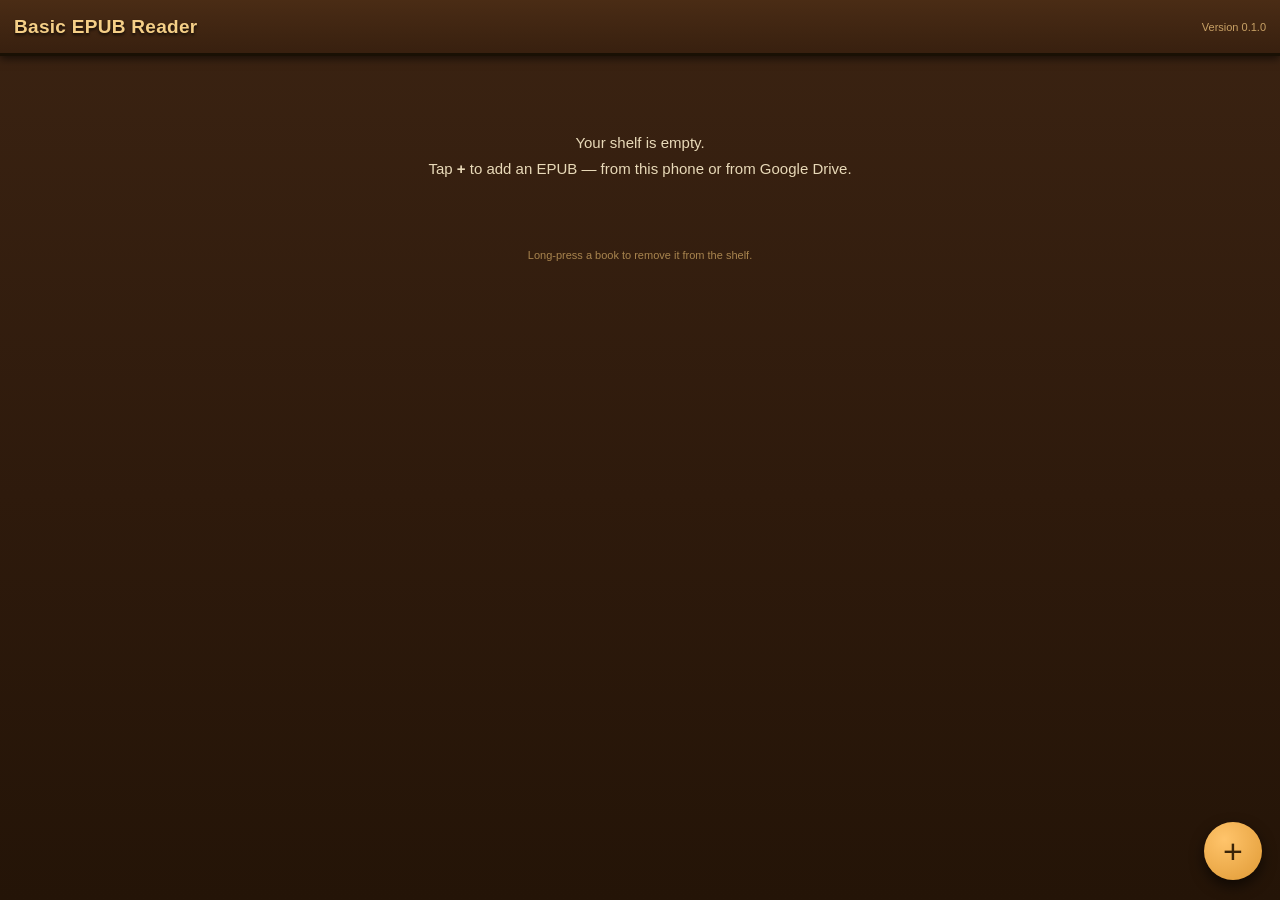
==== app/www/index.html @ c55f4dcb "Reader v0.1.0 sample app sources (shelf + epub.js + footnote pop-ups, Suite-pipeline shell)" ====
<!DOCTYPE html>
<html lang="en">
<head>
<meta charset="utf-8">
<meta name="viewport" content="width=device-width, initial-scale=1, maximum-scale=1, user-scalable=no">
<title>Basic EPUB Reader</title>
<link rel="stylesheet" href="style.css">
<script src="lib/jszip.min.js"></script>
<script src="lib/epub.min.js"></script>
<!-- sample-book.js is GENERATED by build.sh (the starter book, base64).
     Absent in a raw source checkout — the app simply starts empty. -->
<script src="sample-book.js"></script>
</head>
<body>

<!-- ============================ BOOKSHELF ============================ -->
<div id="shelfView">
  <div class="topbar">
    <div class="tb-title">Basic EPUB Reader</div>
    <div class="tb-ver">Version 0.1.0</div>
  </div>
  <div id="shelfScroll">
    <div id="shelf"></div>
    <div id="shelfEmpty" class="hidden">
      <p>Your shelf is empty.</p>
      <p>Tap <b>+</b> to add an EPUB — from this phone or from Google Drive.</p>
    </div>
    <div class="shelf-foot">Long-press a book to remove it from the shelf.</div>
  </div>
  <button id="addBtn" title="Add a book">+</button>
  <input type="file" id="fileInput" accept=".epub,application/epub+zip" multiple hidden>
</div>

<!-- ============================ READER ============================ -->
<div id="readerView" class="hidden">
  <div class="topbar reader-bar">
    <button id="backBtn" class="barbtn">&#8592; Shelf</button>
    <div id="readerTitle" class="tb-title small"></div>
    <button id="fontDown" class="barbtn">A&#8722;</button>
    <button id="fontUp" class="barbtn">A+</button>
  </div>
  <div id="viewerWrap">
    <div id="viewer"></div>
    <div id="tapLeft" class="tapzone"></div>
    <div id="tapRight" class="tapzone"></div>
  </div>
  <div class="bottombar">
    <button id="prevBtn" class="barbtn">&#9664; Prev</button>
    <div id="locLabel">…</div>
    <button id="nextBtn" class="barbtn">Next &#9654;</button>
  </div>
</div>

<!-- ====================== FOOTNOTE POP-UP ====================== -->
<div id="footnoteCard" class="hidden">
  <div id="footnoteText"></div>
  <div id="footnoteHint">Tap anywhere to close</div>
</div>

<div id="toast" class="hidden"></div>

<script src="app.js"></script>
</body>
</html>
---- app/www/style.css ----
/* Basic EPUB Reader — shelf + reader styling.
   The shelf is Joshua's spec (2026-10-28): front-facing books on a
   wood-grain shelf, rows sized by the screen, modest covers that are
   always identifiable. Colours throughout — never grayscale. */
* { margin:0; padding:0; box-sizing:border-box; }
html, body { height:100%; }
body {
  font-family: Verdana, Geneva, sans-serif;
  background: linear-gradient(180deg,#3b2312 0%,#2e1a0c 55%,#241407 100%);
  color:#efe3cb; overflow:hidden;
  -webkit-user-select:none; user-select:none;
  -webkit-tap-highlight-color: transparent;
}
.hidden { display:none !important; }

/* ---------- top bars ---------- */
.topbar {
  height:56px; display:flex; align-items:center; gap:10px; padding:0 14px;
  background: linear-gradient(180deg,#4a2c15,#38200f);
  border-bottom:3px solid #191004; box-shadow:0 3px 8px rgba(0,0,0,.55);
}
.tb-title { color:#f5cf87; font-size:19px; font-weight:bold; letter-spacing:.3px;
  text-shadow:0 2px 3px rgba(0,0,0,.7); flex:1; white-space:nowrap; overflow:hidden; text-overflow:ellipsis; }
.tb-title.small { font-size:15px; }
.tb-ver { color:#c8a165; font-size:11px; }
.barbtn {
  background:#5d3a1e; color:#f5e7c8; border:1px solid #8a5a33; border-radius:8px;
  font-size:15px; padding:8px 12px; font-family:inherit;
}
.barbtn:active { background:#77502a; }

/* ---------- shelf ---------- */
#shelfView { position:fixed; inset:0; display:flex; flex-direction:column; }
#shelfScroll { flex:1; overflow-y:auto; padding:14px 6px 90px; }
.shelf-row { display:flex; justify-content:space-evenly; align-items:flex-end; padding:0 4px; }
.shelf-plank {
  height:22px; margin:2px 0 30px;
  background:
    repeating-linear-gradient(92deg, rgba(0,0,0,.14) 0 7px, rgba(255,255,255,.05) 7px 13px, rgba(0,0,0,.07) 13px 21px),
    linear-gradient(180deg,#a06a35 0%,#8a5527 45%,#6f421e 100%);
  border-top:4px solid #bd8146; border-bottom:8px solid #4a2b12;
  box-shadow:0 12px 16px rgba(0,0,0,.6);
}
.book { width:106px; text-align:center; }
.book .coverimg, .book .fakecover {
  width:104px; height:152px; margin:0 auto; display:block; object-fit:cover;
  border-radius:3px 6px 6px 3px;
  box-shadow: inset 4px 0 6px rgba(255,255,255,.18), 6px 8px 10px rgba(0,0,0,.55);
}
.book .fakecover { padding:14px 9px 10px 13px; color:#fff; overflow:hidden; }
.book .fakecover .ft { font-family:Georgia,serif; font-size:13px; font-weight:bold; line-height:1.3;
  text-shadow:0 1px 3px rgba(0,0,0,.6); }
.book .fakecover .fr { height:2px; background:rgba(255,255,255,.55); margin:8px 4px; }
.book .fakecover .fs { font-size:9px; opacity:.92; line-height:1.35; }
.book .prog { height:5px; border-radius:3px; background:rgba(255,255,255,.18); margin:7px 6px 0; overflow:hidden; }
.book .prog i { display:block; height:100%; background:#f0b35e; }
.book .pct { color:#f0b35e; font-size:10px; margin-top:3px; min-height:13px; }
.book .caption { color:#efe3cb; font-size:11px; line-height:1.3; margin-top:3px;
  display:-webkit-box; -webkit-line-clamp:2; -webkit-box-orient:vertical; overflow:hidden; }
#shelfEmpty { text-align:center; padding:60px 30px; font-size:15px; line-height:1.7; color:#e8d9b8; }
.shelf-foot { text-align:center; color:#a9854f; font-size:11px; padding:8px 0 2px; }
#addBtn {
  position:fixed; right:18px; bottom:20px; width:58px; height:58px; border-radius:50%;
  background: radial-gradient(circle at 35% 30%, #ffc46b, #e09a35);
  color:#3a2408; font-size:34px; border:none; line-height:1;
  box-shadow:0 6px 14px rgba(0,0,0,.6); z-index:20;
}

/* ---------- reader ---------- */
#readerView { position:fixed; inset:0; display:flex; flex-direction:column; background:#f7f1e3; }
#viewerWrap { flex:1; position:relative; }
#viewer { position:absolute; inset:0; }
#viewer iframe { border:none; }
.tapzone { position:absolute; top:0; bottom:0; width:22%; z-index:5; }
#tapLeft { left:0; } #tapRight { right:0; }
.bottombar {
  height:52px; display:flex; align-items:center; gap:10px; padding:0 12px;
  background: linear-gradient(180deg,#4a2c15,#38200f); border-top:3px solid #191004;
}
#locLabel { flex:1; text-align:center; color:#f0d9a8; font-size:13px;
  white-space:nowrap; overflow:hidden; text-overflow:ellipsis; }

/* ---------- footnote pop-up ---------- */
#footnoteCard {
  position:fixed; left:14px; right:14px; bottom:16px; z-index:50;
  background:#fffaf0; color:#2a2118; border:2px solid #b98a45; border-radius:12px;
  padding:16px 16px 10px; box-shadow:0 10px 30px rgba(0,0,0,.65);
  font-family:Georgia,serif; font-size:16px; line-height:1.5;
  max-height:45%; overflow-y:auto;
}
#footnoteHint { margin-top:8px; font-family:Verdana,sans-serif; font-size:11px; color:#9a7c4c; text-align:right; }

/* ---------- toast ---------- */
#toast {
  position:fixed; left:50%; bottom:96px; transform:translateX(-50%); z-index:60;
  background:#1d1206; color:#f5e7c8; border:1px solid #b98a45; border-radius:10px;
  padding:10px 16px; font-size:14px; box-shadow:0 6px 18px rgba(0,0,0,.6);
  max-width:86%; text-align:center;
}
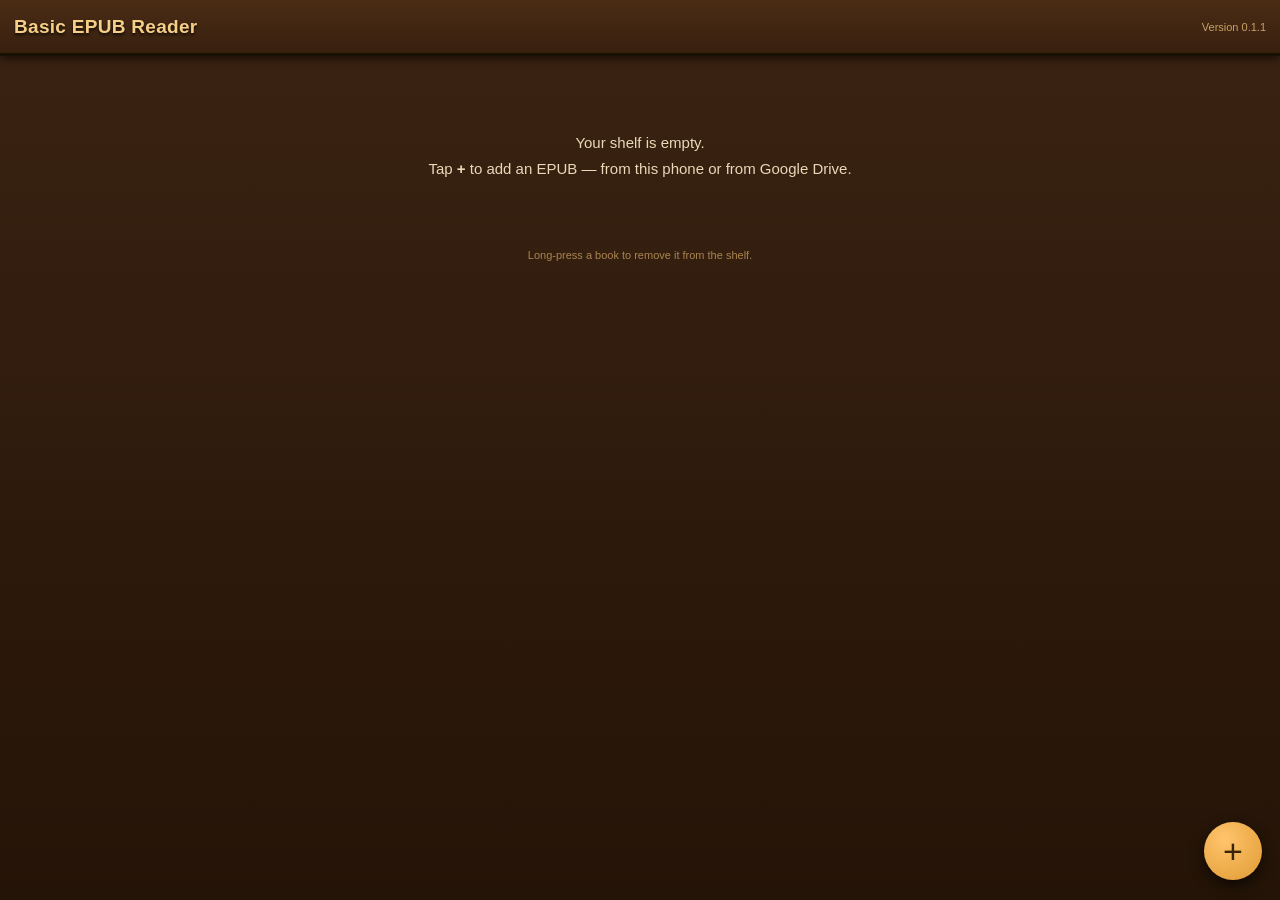
==== commit 95155eb3: "Reader v0.1.1 — Joshua's gesture spec (2026-10-28): footer and font buttons removed, tap = full scre" ====
--- a/app/www/index.html
+++ b/app/www/index.html
@@ -17,7 +17,7 @@
 <div id="shelfView">
   <div class="topbar">
     <div class="tb-title">Basic EPUB Reader</div>
-    <div class="tb-ver">Version 0.1.0</div>
+    <div class="tb-ver">Version 0.1.1</div>
   </div>
   <div id="shelfScroll">
     <div id="shelf"></div>
@@ -32,22 +32,33 @@
 </div>
 
 <!-- ============================ READER ============================ -->
+<!-- Joshua's gesture chrome (2026-10-28): NO footer, NO font-size
+     buttons (pinch replaces them), NO title header by default.
+     The slim chrome carries only what no gesture replaces: the
+     Back-to-shelf button, a progress bar + percentage, and a Stop
+     chip that appears only while read-aloud is speaking. The
+     title line exists only in the title-on variant (body.title-on:
+     slim title above the progress bar), pending Joshua's ruling.
+     In full screen even this chrome hides — the page is everything. -->
 <div id="readerView" class="hidden">
-  <div class="topbar reader-bar">
+  <div id="readerChrome">
     <button id="backBtn" class="barbtn">&#8592; Shelf</button>
-    <div id="readerTitle" class="tb-title small"></div>
-    <button id="fontDown" class="barbtn">A&#8722;</button>
-    <button id="fontUp" class="barbtn">A+</button>
+    <div id="chromeMain">
+      <div id="titleLine">
+        <div id="readerTitle"></div>
+        <div id="chapterLabel"></div>
+      </div>
+      <div id="progressRow">
+        <div id="progressBar"><i id="progressFill"></i></div>
+        <div id="progressPct">…</div>
+      </div>
+    </div>
+    <button id="ttsStopBtn" class="barbtn hidden">&#128266; Stop</button>
   </div>
   <div id="viewerWrap">
     <div id="viewer"></div>
     <div id="tapLeft" class="tapzone"></div>
     <div id="tapRight" class="tapzone"></div>
-  </div>
-  <div class="bottombar">
-    <button id="prevBtn" class="barbtn">&#9664; Prev</button>
-    <div id="locLabel">…</div>
-    <button id="nextBtn" class="barbtn">Next &#9654;</button>
   </div>
 </div>
 
--- a/app/www/style.css
+++ b/app/www/style.css
@@ -73,12 +73,30 @@
 #viewer iframe { border:none; }
 .tapzone { position:absolute; top:0; bottom:0; width:22%; z-index:5; }
 #tapLeft { left:0; } #tapRight { right:0; }
-.bottombar {
-  height:52px; display:flex; align-items:center; gap:10px; padding:0 12px;
-  background: linear-gradient(180deg,#4a2c15,#38200f); border-top:3px solid #191004;
+
+/* Reader chrome (v0.1.1, Joshua 2026-10-28): slim top strip only —
+   Back, progress bar + percentage, and the read-aloud Stop chip.
+   No footer anywhere. The title line shows ONLY in the title-on
+   variant (slim title above the progress bar); default is off.
+   Full screen hides even this strip: nothing but the page. */
+#readerChrome {
+  min-height:48px; display:flex; align-items:center; gap:10px; padding:6px 10px;
+  background: linear-gradient(180deg,#4a2c15,#38200f);
+  border-bottom:3px solid #191004; box-shadow:0 3px 8px rgba(0,0,0,.35);
 }
-#locLabel { flex:1; text-align:center; color:#f0d9a8; font-size:13px;
+#chromeMain { flex:1; min-width:0; display:flex; flex-direction:column; justify-content:center; }
+#titleLine { display:none; margin-bottom:4px; }
+body.title-on #titleLine { display:block; }
+#readerTitle { color:#f5cf87; font-size:13px; font-weight:bold; line-height:1.25;
   white-space:nowrap; overflow:hidden; text-overflow:ellipsis; }
+#chapterLabel { color:#c8a165; font-size:11px; line-height:1.25;
+  white-space:nowrap; overflow:hidden; text-overflow:ellipsis; }
+#progressRow { display:flex; align-items:center; gap:8px; }
+#progressBar { flex:1; height:6px; border-radius:3px; background:rgba(255,255,255,.18); overflow:hidden; }
+#progressFill { display:block; height:100%; width:0%; background:#f0b35e; transition:width .3s ease; }
+#progressPct { color:#f0d9a8; font-size:12px; min-width:38px; text-align:right; }
+#ttsStopBtn { white-space:nowrap; }
+body.fullscreen #readerChrome { display:none; }
 
 /* ---------- footnote pop-up ---------- */
 #footnoteCard {
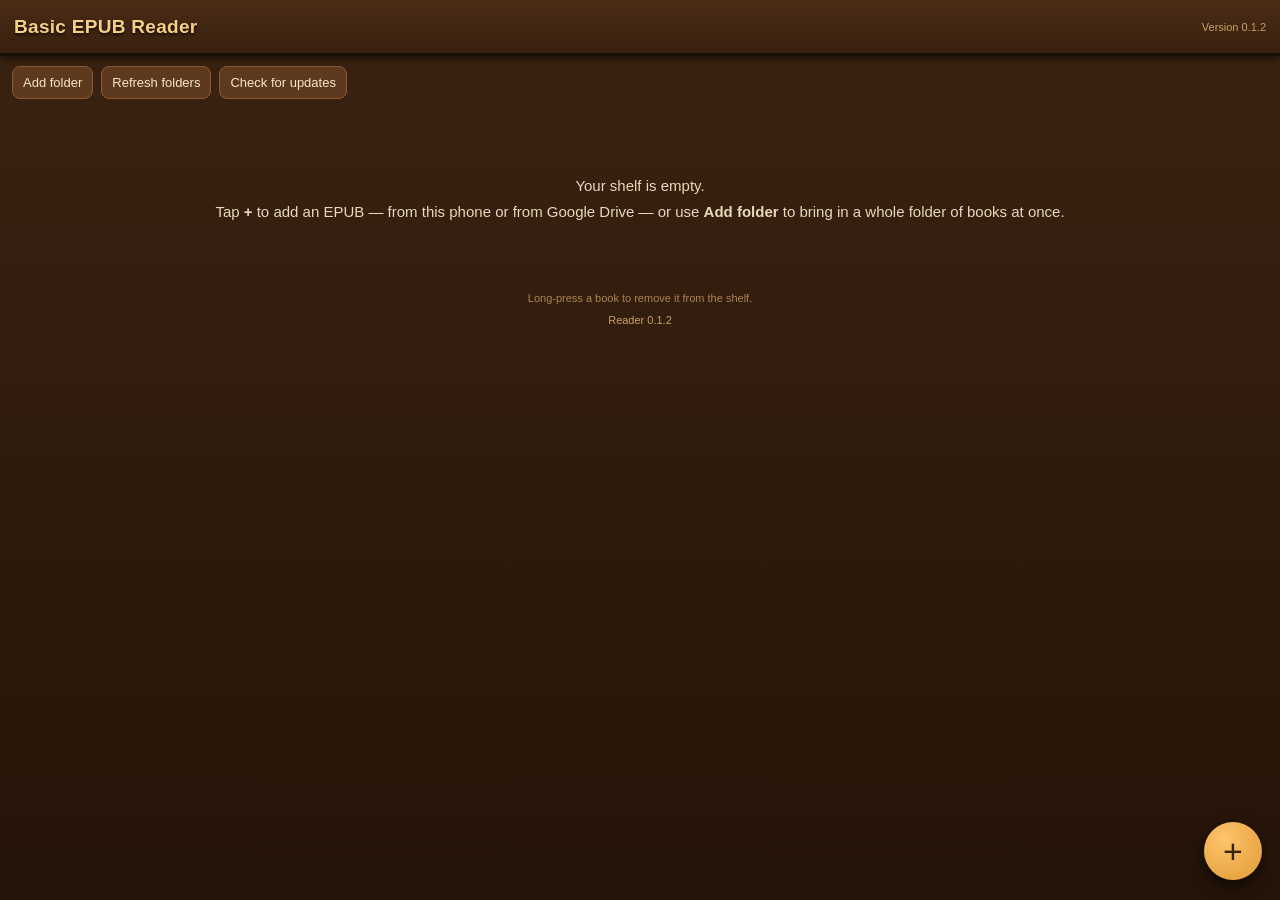
==== commit c13fd40a: "Reader v0.1.2 — folder import + stable base with web update channel (Joshua, 2026-10-28) Folder impo" ====
--- a/app/www/index.html
+++ b/app/www/index.html
@@ -17,15 +17,26 @@
 <div id="shelfView">
   <div class="topbar">
     <div class="tb-title">Basic EPUB Reader</div>
-    <div class="tb-ver">Version 0.1.1</div>
+    <div class="tb-ver">Version 0.1.2</div>
+  </div>
+  <!-- Shelf tools (v0.1.2): folder import (Joshua, 2026-10-28 —
+       pick ONE folder, every EPUB inside it is added), a re-scan
+       of remembered folders, and the update channel's manual check.
+       The + button still adds individual books. -->
+  <div class="shelf-tools">
+    <button id="addFolderBtn" class="toolbtn">Add folder</button>
+    <button id="refreshFoldersBtn" class="toolbtn">Refresh folders</button>
+    <button id="updateBtn" class="toolbtn">Check for updates</button>
   </div>
   <div id="shelfScroll">
     <div id="shelf"></div>
     <div id="shelfEmpty" class="hidden">
       <p>Your shelf is empty.</p>
-      <p>Tap <b>+</b> to add an EPUB — from this phone or from Google Drive.</p>
+      <p>Tap <b>+</b> to add an EPUB — from this phone or from Google Drive —
+         or use <b>Add folder</b> to bring in a whole folder of books at once.</p>
     </div>
     <div class="shelf-foot">Long-press a book to remove it from the shelf.</div>
+    <div class="shelf-foot" id="verLine">Reader 0.1.2</div>
   </div>
   <button id="addBtn" title="Add a book">+</button>
   <input type="file" id="fileInput" accept=".epub,application/epub+zip" multiple hidden>
@@ -68,6 +79,14 @@
   <div id="footnoteHint">Tap anywhere to close</div>
 </div>
 
+<!-- ================= FOLDER IMPORT PROGRESS ================== -->
+<div id="importOverlay" class="hidden">
+  <div id="importTitle">Adding books…</div>
+  <div id="importBar"><i id="importFill"></i></div>
+  <div id="importText"></div>
+  <button id="importOk" class="barbtn hidden">OK</button>
+</div>
+
 <div id="toast" class="hidden"></div>
 
 <script src="app.js"></script>
--- a/app/www/style.css
+++ b/app/www/style.css
@@ -66,6 +66,28 @@
   box-shadow:0 6px 14px rgba(0,0,0,.6); z-index:20;
 }
 
+/* ---------- shelf tools + version line (v0.1.2) ---------- */
+.shelf-tools { display:flex; gap:8px; padding:10px 12px 0; flex-wrap:wrap; }
+.toolbtn {
+  background:#5d3a1e; color:#f5e7c8; border:1px solid #8a5a33; border-radius:8px;
+  font-size:13px; padding:8px 10px; font-family:inherit;
+}
+.toolbtn:active { background:#77502a; }
+#verLine { color:#c8a165; }
+
+/* ---------- folder import progress (v0.1.2) ---------- */
+#importOverlay {
+  position:fixed; left:14px; right:14px; top:28%; z-index:55;
+  background:#fffaf0; color:#2a2118; border:2px solid #b98a45; border-radius:12px;
+  padding:18px 16px 14px; box-shadow:0 10px 30px rgba(0,0,0,.65);
+  font-size:15px; line-height:1.5; text-align:center;
+}
+#importTitle { font-weight:bold; margin-bottom:10px; }
+#importBar { height:8px; border-radius:4px; background:rgba(0,0,0,.15); overflow:hidden; margin-bottom:10px; }
+#importFill { display:block; height:100%; width:0%; background:#c97b2d; transition:width .25s ease; }
+#importText { margin-bottom:6px; }
+#importOk { margin-top:8px; }
+
 /* ---------- reader ---------- */
 #readerView { position:fixed; inset:0; display:flex; flex-direction:column; background:#f7f1e3; }
 #viewerWrap { flex:1; position:relative; }
